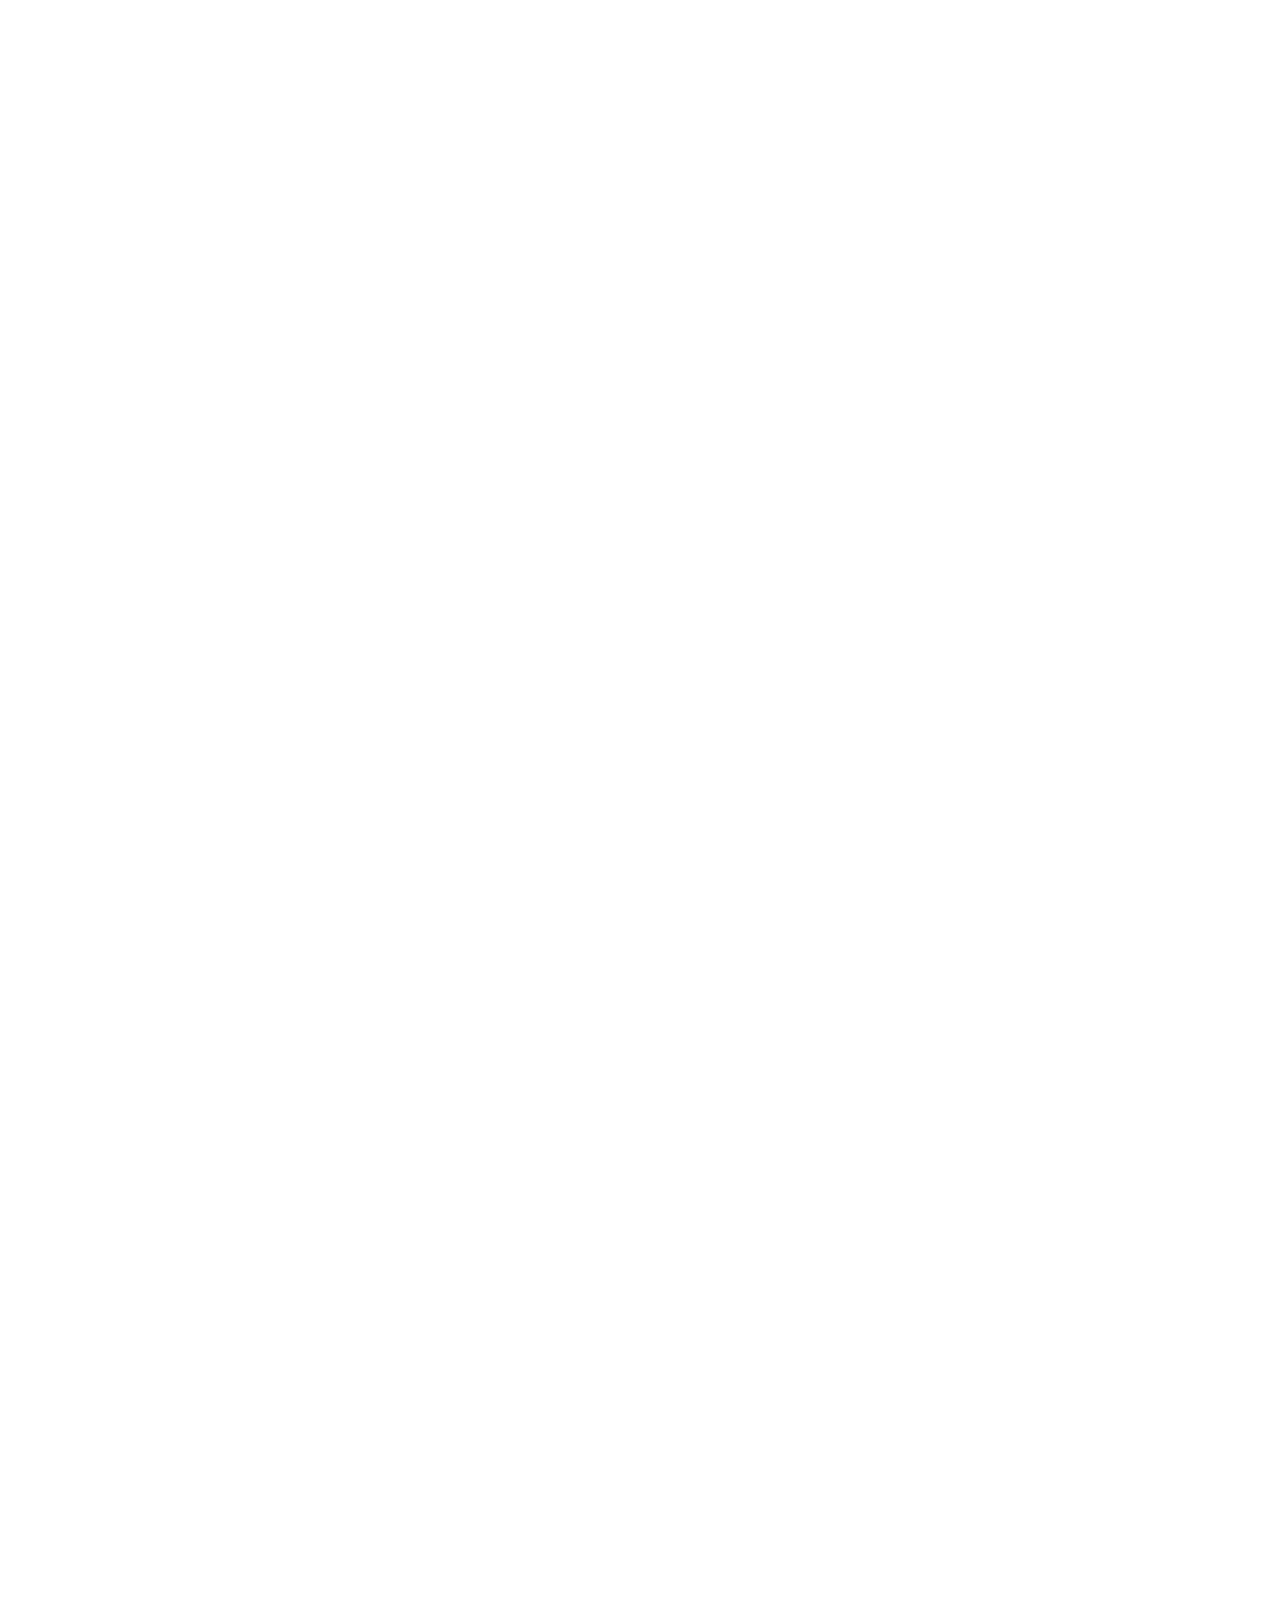
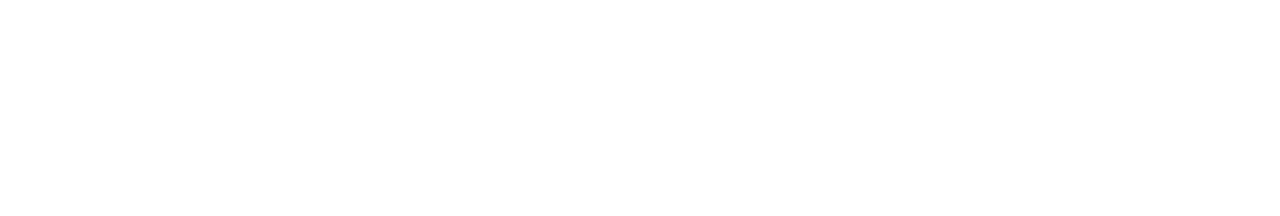
==== index.html @ 381844a4 "新增最終版地圖" ====
<!DOCTYPE html>
<html lang="en">
<head>
  <meta charset="UTF-8">
  <meta http-equiv="X-UA-Compatible" content="IE=edge">
  <meta name="viewport" content="width=device-width, initial-scale=1.0">
  <title>Document</title>
  <link href="https://fonts.googleapis.com/icon?family=Material+Icons" rel="stylesheet" />
  <link href="https://cdn.jsdelivr.net/npm/bootstrap@5.1.3/dist/css/bootstrap.min.css" rel="stylesheet"
    integrity="sha384-1BmE4kWBq78iYhFldvKuhfTAU6auU8tT94WrHftjDbrCEXSU1oBoqyl2QvZ6jIW3" crossorigin="anonymous">
  <style>
    #map {
      height: 100vh;
      width: 100%;
    }
    .list-group {
      height: 60vh;
      overflow-y: scroll;
      overflow-x: hidden;
      scroll-behavior: smooth;
    }
    .route-card {
      height: 40vh;
      overflow-y: scroll;
      scroll-behavior: smooth;
    }
    .get-location-btn {
      background-color: #fff;
      border: 0;
      border-radius: 2px;
      box-shadow: 0 1px 4px -1px rgba(0, 0, 0, 0.3);
      margin: 10px;
      padding: 0 0.5em;
      font: 400 18px Roboto, Arial, sans-serif;
      overflow: hidden;
      height: 40px;
      cursor: pointer;
    }
    .get-location-btn:hover {
      background: #ebebeb;
    }
  </style>
</head>
<body>
  <div class="container">
    <div class="row">
      <div class="col-3">
        <div id="infoListGroup" class="list-group">
        </div>
        <div id="routeCard" class="route-card">
        </div>
      </div>
      <div class="col-9">
        <div id="map"></div>
      </div>
    </div>
  </div>

  <template id="infoCard">
    <a href="#" class="list-group-item list-group-item-action">
      <div class="d-flex w-100 justify-content-between">
        <h5 class="mb-1" style="text-overflow: ellipsis; width: 200px; max-width: 200px; white-space: nowrap;"></h5>
        <span class="badge bg-primary rounded-pill"></span>
      </div>
      <p class="mb-1"></p>
      <small class="text-muted"></small>
      <button class="btn btn-primary btn-sm">導航</button>
    </a>
  </template>
  
  <!-- Async script executes immediately and must be after any DOM elements used in callback. -->
  <script src="https://unpkg.com/@googlemaps/markerclusterer/dist/index.min.js"></script>
  <script src="https://maps.googleapis.com/maps/api/js?key=AIzaSyAM52Gtx7S9R0nXBOZxSG4gr71FqKn7U4A&callback=initMap&libraries=&v=weekly" defer></script>
  <script src="https://unpkg.com/axios/dist/axios.min.js"></script>
  <script src="https://cdn.jsdelivr.net/npm/bootstrap@5.1.3/dist/js/bootstrap.bundle.min.js"
    integrity="sha384-ka7Sk0Gln4gmtz2MlQnikT1wXgYsOg+OMhuP+IlRH9sENBO0LRn5q+8nbTov4+1p" crossorigin="anonymous"></script>
  <script src="./script.js"></script>
</body>
</html>
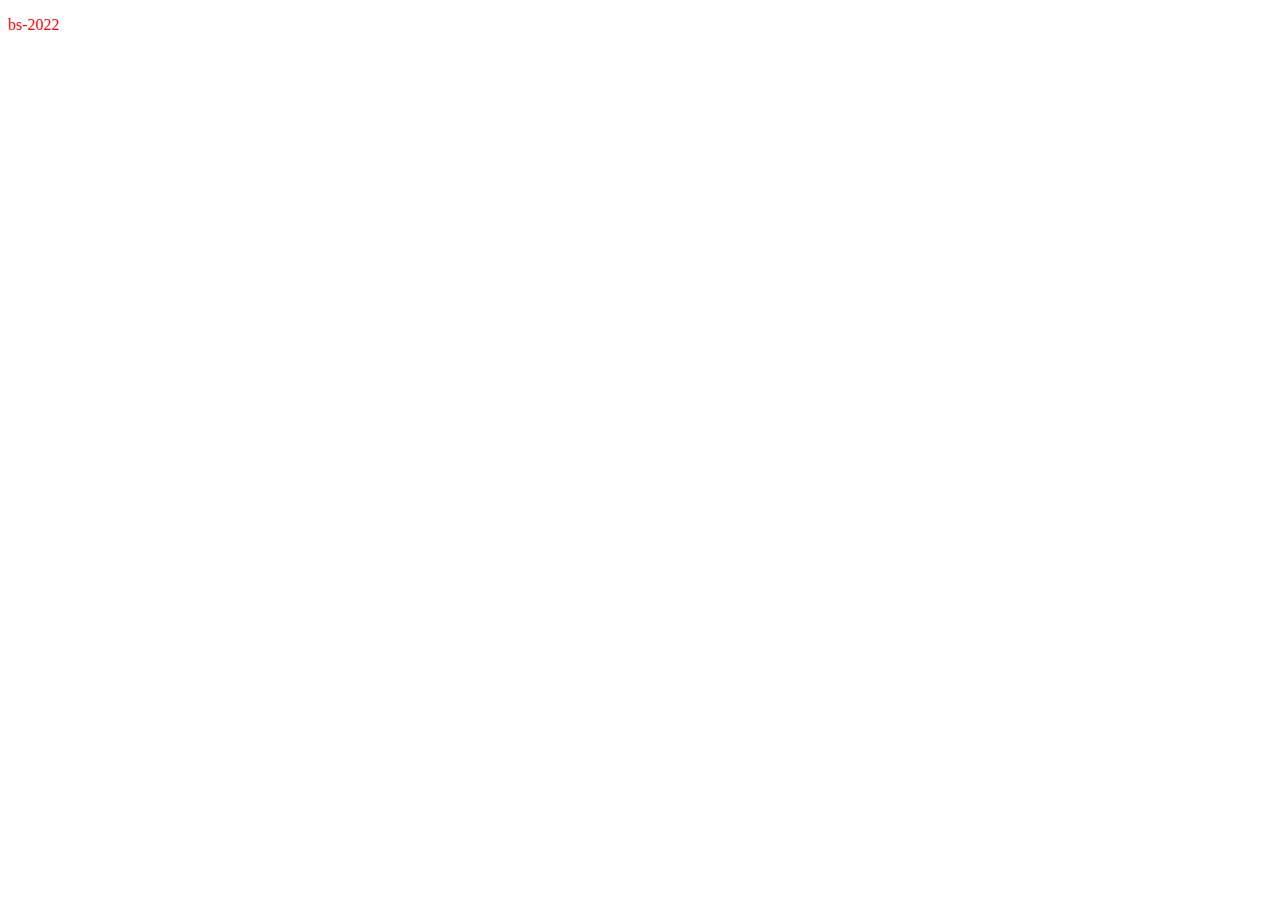
==== commit 51a07cc2: "feat: add index.html" ====
--- a/index.html
+++ b/index.html
@@ -1,79 +1,17 @@
 <!DOCTYPE html>
 <html lang="en">
-<head>
-  <meta charset="UTF-8">
-  <meta http-equiv="X-UA-Compatible" content="IE=edge">
-  <meta name="viewport" content="width=device-width, initial-scale=1.0">
-  <title>Document</title>
-  <link href="https://fonts.googleapis.com/icon?family=Material+Icons" rel="stylesheet" />
-  <link href="https://cdn.jsdelivr.net/npm/bootstrap@5.1.3/dist/css/bootstrap.min.css" rel="stylesheet"
-    integrity="sha384-1BmE4kWBq78iYhFldvKuhfTAU6auU8tT94WrHftjDbrCEXSU1oBoqyl2QvZ6jIW3" crossorigin="anonymous">
-  <style>
-    #map {
-      height: 100vh;
-      width: 100%;
-    }
-    .list-group {
-      height: 60vh;
-      overflow-y: scroll;
-      overflow-x: hidden;
-      scroll-behavior: smooth;
-    }
-    .route-card {
-      height: 40vh;
-      overflow-y: scroll;
-      scroll-behavior: smooth;
-    }
-    .get-location-btn {
-      background-color: #fff;
-      border: 0;
-      border-radius: 2px;
-      box-shadow: 0 1px 4px -1px rgba(0, 0, 0, 0.3);
-      margin: 10px;
-      padding: 0 0.5em;
-      font: 400 18px Roboto, Arial, sans-serif;
-      overflow: hidden;
-      height: 40px;
-      cursor: pointer;
-    }
-    .get-location-btn:hover {
-      background: #ebebeb;
-    }
-  </style>
-</head>
-<body>
-  <div class="container">
-    <div class="row">
-      <div class="col-3">
-        <div id="infoListGroup" class="list-group">
-        </div>
-        <div id="routeCard" class="route-card">
-        </div>
-      </div>
-      <div class="col-9">
-        <div id="map"></div>
-      </div>
-    </div>
-  </div>
-
-  <template id="infoCard">
-    <a href="#" class="list-group-item list-group-item-action">
-      <div class="d-flex w-100 justify-content-between">
-        <h5 class="mb-1" style="text-overflow: ellipsis; width: 200px; max-width: 200px; white-space: nowrap;"></h5>
-        <span class="badge bg-primary rounded-pill"></span>
-      </div>
-      <p class="mb-1"></p>
-      <small class="text-muted"></small>
-      <button class="btn btn-primary btn-sm">導航</button>
-    </a>
-  </template>
-  
-  <!-- Async script executes immediately and must be after any DOM elements used in callback. -->
-  <script src="https://unpkg.com/@googlemaps/markerclusterer/dist/index.min.js"></script>
-  <script src="https://maps.googleapis.com/maps/api/js?key=AIzaSyAM52Gtx7S9R0nXBOZxSG4gr71FqKn7U4A&callback=initMap&libraries=&v=weekly" defer></script>
-  <script src="https://unpkg.com/axios/dist/axios.min.js"></script>
-  <script src="https://cdn.jsdelivr.net/npm/bootstrap@5.1.3/dist/js/bootstrap.bundle.min.js"
-    integrity="sha384-ka7Sk0Gln4gmtz2MlQnikT1wXgYsOg+OMhuP+IlRH9sENBO0LRn5q+8nbTov4+1p" crossorigin="anonymous"></script>
-  <script src="./script.js"></script>
-</body>
-</html>+	<head>
+		<meta charset="UTF-8" />
+		<meta http-equiv="X-UA-Compatible" content="IE=edge" />
+		<meta name="viewport" content="width=device-width, initial-scale=1.0" />
+		<title>Document</title>
+		<style>
+			p {
+				color: red;
+			}
+		</style>
+	</head>
+	<body>
+		<p>bs-2022</p>
+	</body>
+</html>
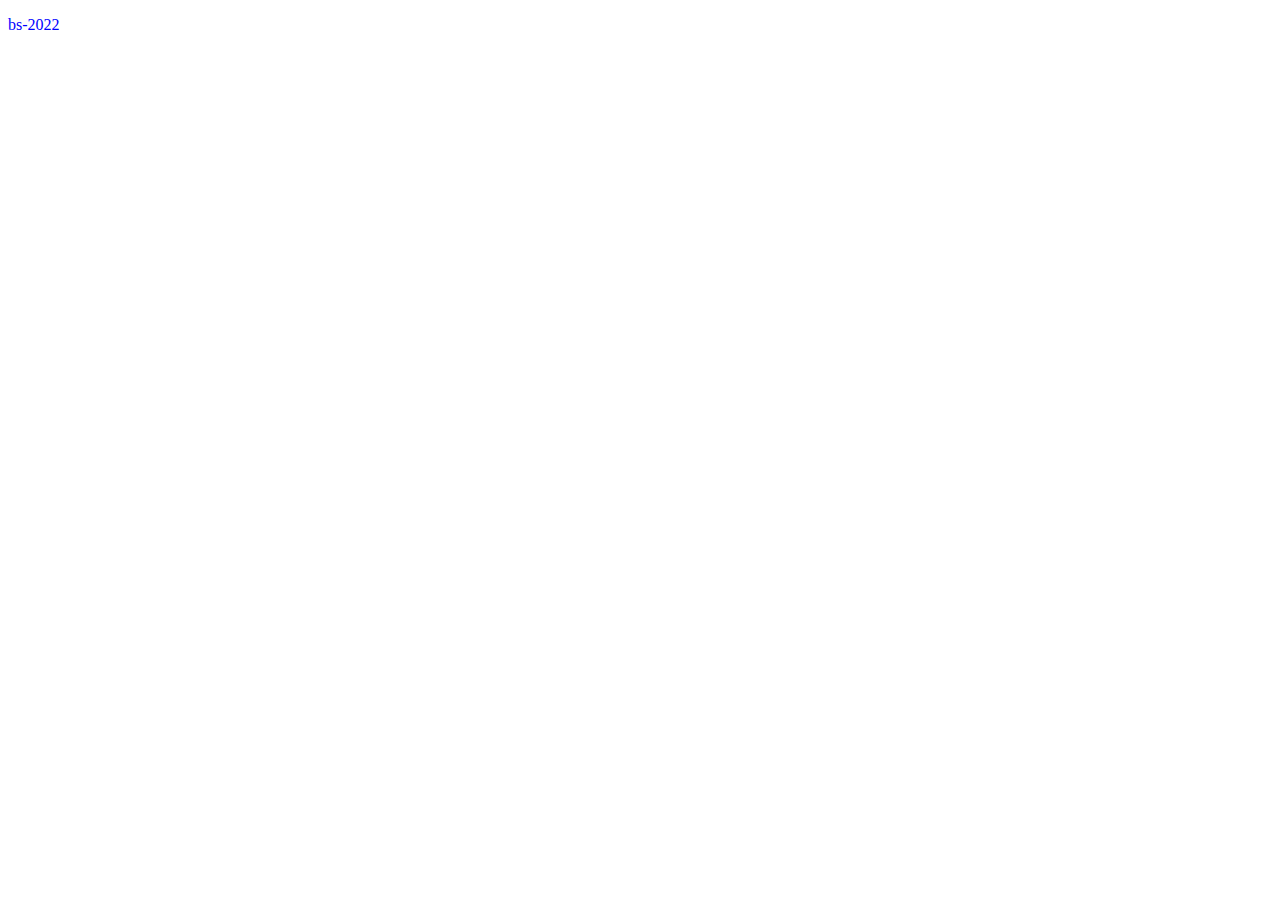
==== commit fb248c0f: "fix: modify p color" ====
--- a/index.html
+++ b/index.html
@@ -7,7 +7,7 @@
 		<title>Document</title>
 		<style>
 			p {
-				color: red;
+				color: blue;
 			}
 		</style>
 	</head>
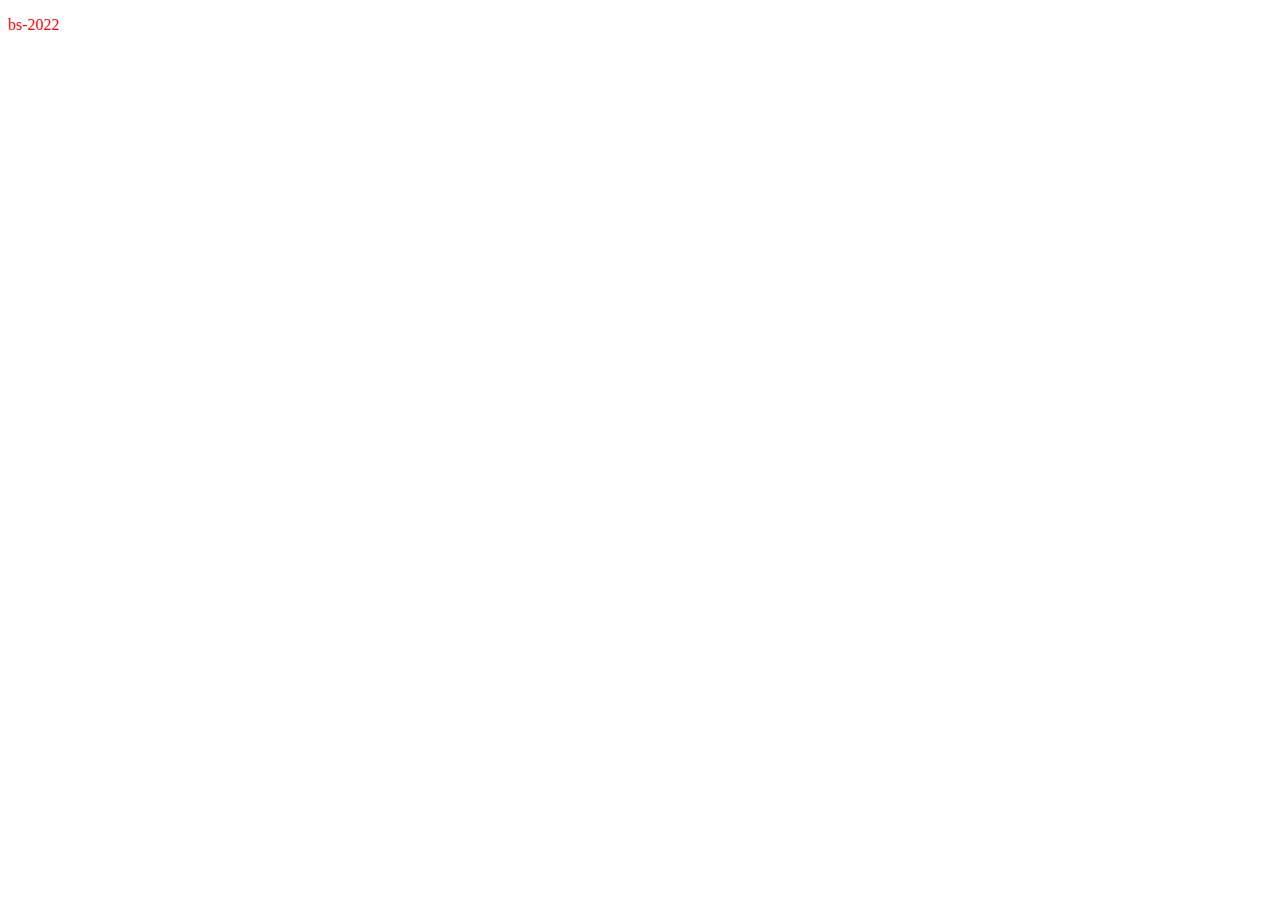
==== commit 6344fe80: "feat: add style.css" ====
--- a/index.html
+++ b/index.html
@@ -5,11 +5,7 @@
 		<meta http-equiv="X-UA-Compatible" content="IE=edge" />
 		<meta name="viewport" content="width=device-width, initial-scale=1.0" />
 		<title>Document</title>
-		<style>
-			p {
-				color: blue;
-			}
-		</style>
+		<link rel="stylesheet" href="./style.css" />
 	</head>
 	<body>
 		<p>bs-2022</p>
--- a/style.css
+++ b/style.css
@@ -0,0 +1,3 @@
+p {
+	color: red;
+}
